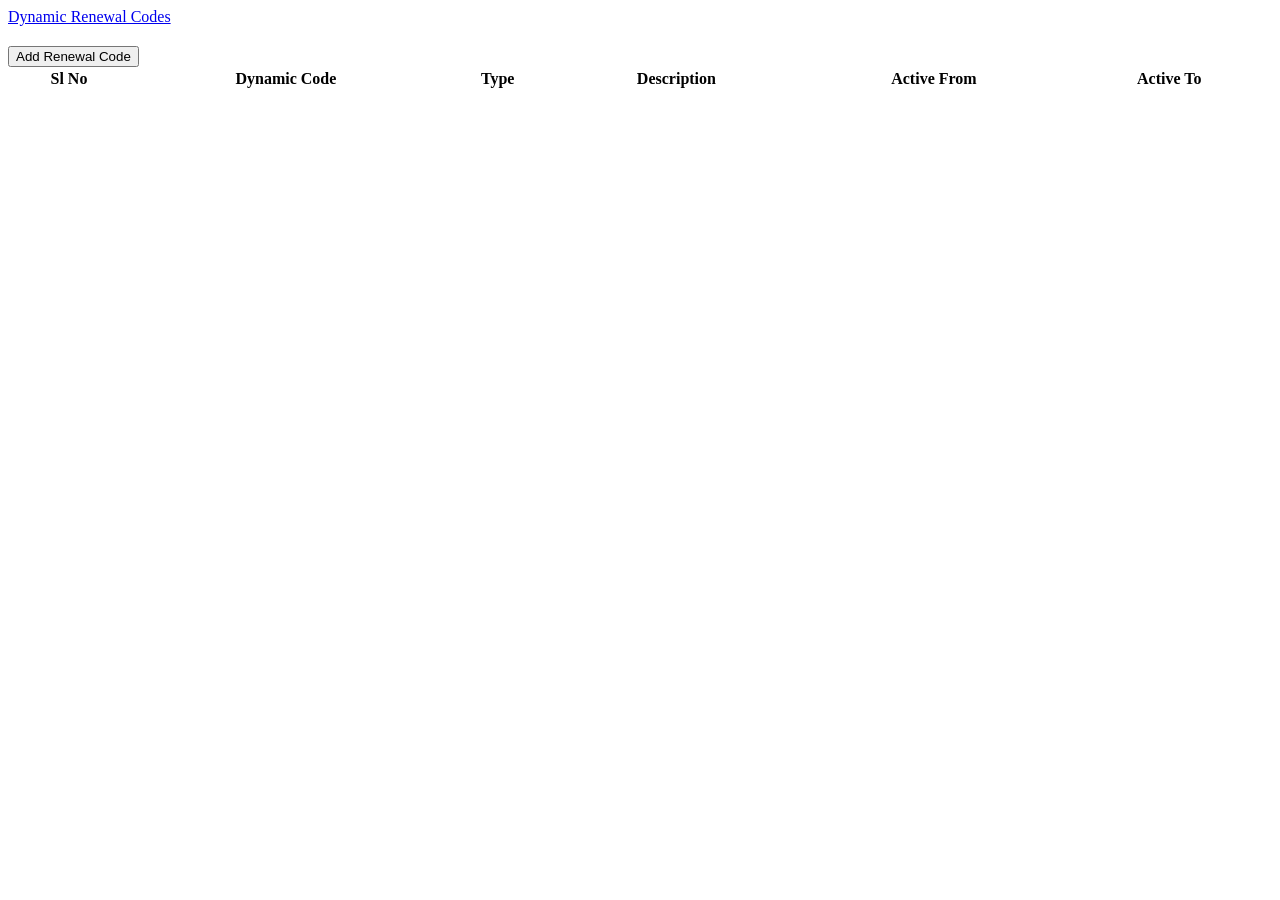
==== ThinkUtility/src/main/resources/templates/dynamicRenewalCodeList.html @ 1927e422 "updates" ====
<!DOCTYPE HTML>
<html lang="en" xmlns="http://www.w3.org/1999/xhtml" xmlns:th="http://www.thymeleaf.org">
   <head>
      <meta charset="UTF-8"/>
      <title>Think Dynamic Pricing Web Utility</title>
      <link th:rel="stylesheet" th:href="@{/css/datatables.css}"/>
      <link th:rel="stylesheet" th:href="@{webjars/bootstrap/4.0.0-2/css/bootstrap.min.css} "/>
   </head>
   <body>
      <!-- Navigation -->
      <nav class="navbar navbar-expand-lg navbar-dark bg-dark static-top">
         <div class="container">
            <a class="navbar-brand" href="#">Dynamic Renewal Codes</a>
         </div>
      </nav>
      <div class="container">
         <div class="row" style="margin-top:20px">
         <!-- th:onclick="addRenewalCode()"-->
             <form th:action="@{/addNewRenewalCode}" method="post">
	       <!--     <fieldset> -->
	            <div class="form-group">
	            	<button type="button" class="btn btn-secondary btn-lg" >Add Renewal Code</button>
	            </div>
               <!-- </fieldset>-->
            </form> 
         </div>
      </div>
      <div class="container">
         <div class="row">
            <div class="col-lg-10 mt-5 mb-5">
               <table id="example" class="table table-bordered table-responsive" style="width: 100%">
                  <thead>
                     <tr>
                        <th>Sl No</th>
                        <th>Dynamic Code</th>
                        <th>Type</th>
                        <th>Description</th>
                        <th>Active From</th>
                        <th>Active To</th>
                     </tr>
                  </thead>
                  <tfoot>
                  </tfoot>
               </table>
            </div>
         </div>
      </div>
      <script th:src="@{/webjars/jquery/jquery.min.js}"></script>
      <script th:src="@{/webjars/popper.js/umd/popper.min.js}"></script>
      <script th:src="@{/webjars/bootstrap/js/bootstrap.min.js}"></script>
      <script th:src="@{/js/datatables.js}"></script>
      <script>
         $('#example').DataTable({
             "processing": true,
             "serverSide": true,
             "ajax": {
                 "url": "/dynamicRenewalCodeList",
                 "type": "POST",
                 "dataType": "json",
                 "contentType": "application/json",
                 "data": function (d) {
                     return JSON.stringify(d);
                 }
             },
             "columns": [
                 {"data": "slNo", "width": "10%"},
                 {"data": "dynamicCode","width": "20%"},
                 {"data": "offerType", "width": "20%"},
                 {"data": "description", "width": "20%"},
                 {"data": "activeFrom", "width": "20%"},
                 {"data": "activeTo", "width": "20%"}
             ]
         });
         
         function addRenewalCode(){
         	$.ajax({url: "addNewRenewalCode",
          		type: "POST",
          		success: function(result){
          	    console.log("add page");
         	  }});
         };
      </script>
   </body>
</html>
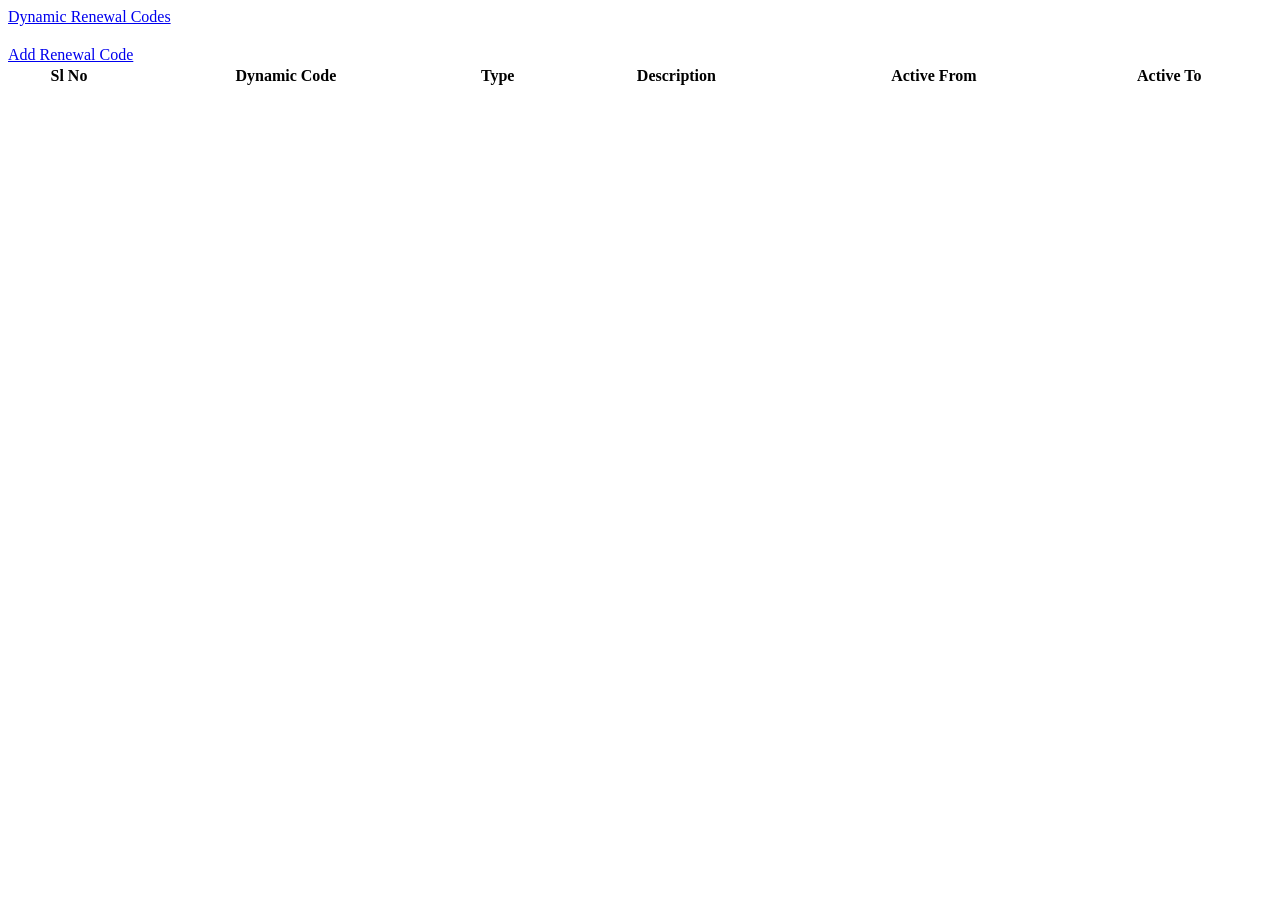
==== commit fb8203ca: "Code change for add Renewal Code" ====
--- a/ThinkUtility/src/main/resources/templates/dynamicRenewalCodeList.html
+++ b/ThinkUtility/src/main/resources/templates/dynamicRenewalCodeList.html
@@ -1,7 +1,6 @@
 <!DOCTYPE HTML>
 <html lang="en" xmlns="http://www.w3.org/1999/xhtml" xmlns:th="http://www.thymeleaf.org">
    <head>
-      <meta charset="UTF-8"/>
       <title>Think Dynamic Pricing Web Utility</title>
       <link th:rel="stylesheet" th:href="@{/css/datatables.css}"/>
       <link th:rel="stylesheet" th:href="@{webjars/bootstrap/4.0.0-2/css/bootstrap.min.css} "/>
@@ -15,14 +14,9 @@
       </nav>
       <div class="container">
          <div class="row" style="margin-top:20px">
-         <!-- th:onclick="addRenewalCode()"-->
-             <form th:action="@{/addNewRenewalCode}" method="post">
-	       <!--     <fieldset> -->
 	            <div class="form-group">
-	            	<button type="button" class="btn btn-secondary btn-lg" >Add Renewal Code</button>
+	            	<a href="/addNewRenewalCode" th:href="@{/addNewRenewalCode}" class="btn btn-secondary btn-lg">Add Renewal Code</a>
 	            </div>
-               <!-- </fieldset>-->
-            </form> 
          </div>
       </div>
       <div class="container">
@@ -71,14 +65,6 @@
                  {"data": "activeTo", "width": "20%"}
              ]
          });
-         
-         function addRenewalCode(){
-         	$.ajax({url: "addNewRenewalCode",
-          		type: "POST",
-          		success: function(result){
-          	    console.log("add page");
-         	  }});
-         };
       </script>
    </body>
 </html>
